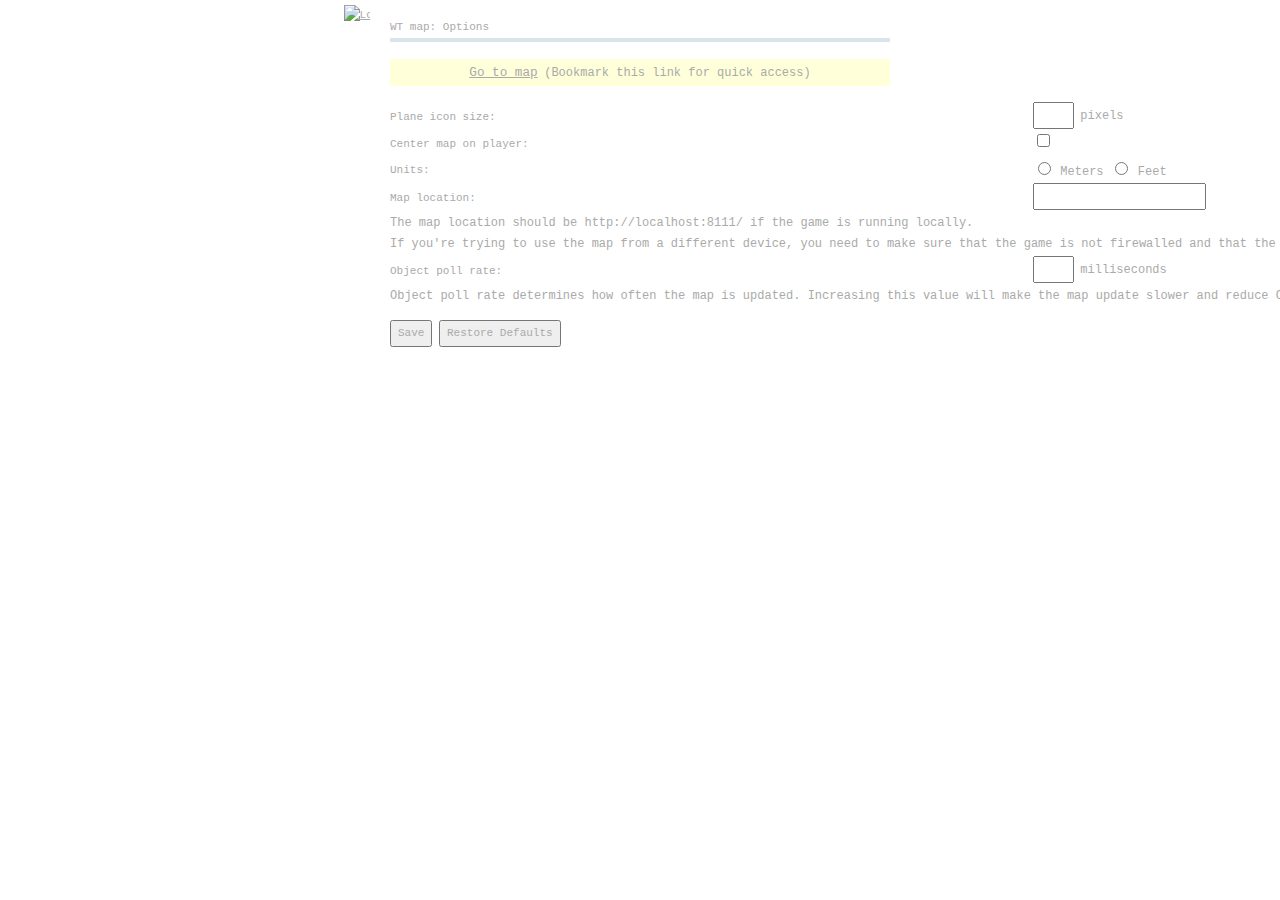
==== src/options.html @ 9173650b "formatting" ====
<!DOCTYPE html>
<html>

<head>
    <title>WT map: Options</title>
    <meta charset="UTF-8">
    <link rel="stylesheet" type="text/css" href="styles/main.css">
</head>

<body id="wtm-options">
    <div id="wtm-wrapper">
        <div id="wrapper">
            <div id="header">
                <a href="index.html" id="logo"><img src="images/icon-128.png" alt="Logo"></a>
                <h1>WT map: Options</h1>
            </div>
            <p id="installed">Extension installed.</p>
            <p id="goto">
                <span id="goto_link"><a href="index.html">Go to map</a></span>
                <span class="text">(Bookmark this link for quick access)</span>
            </p>

            <table>
                <colgroup>
                    <col style="width: 40%;">
                    <col>
                </colgroup>
                <tr>
                    <td>
                        <label for="plane_icon_size">Plane icon size:</label>
                    </td>
                    <td>
                        <input type="text" spellcheck="false" id="plane_icon_size" class="input_number">
                        <span class="text">pixels</span>
                        <span id="plane_icon_preview"></span>
                    </td>
                </tr>
                <tr>
                    <td>
                        <label for="map_center">Center map on player:</label>
                    </td>
                    <td>
                        <input type="checkbox" id="map_center">
                    </td>
                </tr>
                <tr>
                    <td>
                        Units:</label>
                    </td>
                    <td>
                        <input type="radio" value="meters" id="units-meters" name="units">
                        <label for="units-meters">Meters</label>
                        <input type="radio" value="feet" id="units-feet" name="units">
                        <label for="units-feet">Feet</label>
                    </td>
                </tr>
                <tr>
                    <td>
                        <label for="base_url">Map location:</label>
                    </td>
                    <td>
                        <input type="text" spellcheck="false" id="base_url" class="input_text">
                    </td>
                </tr>
                <tr>
                    <td colspan="2">
                        <span class="text">
                            The map location should be http://localhost:8111/ if the game is running locally.<br>
                            If you're trying to use the map from a different device,
                            you need to make sure that the game is not firewalled
                            and that the network setup allows it (for instance, if
                            it's possible to connect from wireless to wired devices).
                        </span>
                    </td>
                </tr>
                <tr>
                    <td>
                        <label for="object_update_rate">Object poll rate:</label>
                    </td>
                    <td>
                        <input type="text" spellcheck="false" id="object_update_rate" class="input_number">
                        <span class="text">milliseconds</span>
                    </td>
                </tr>
                <tr>
                    <td colspan="2">
                        <span class="text">Object poll rate determines how often
                            the map is updated. Increasing this value will make
                            the map update slower and reduce CPU and network usage.</span>
                    </td>
                </tr>
            </table>

            <p>
                <button id="save">Save</button>
                <button id="restore">Restore Defaults</button>
            </p>
            <p id="status"></p>
        </div>
    </div>
    <script src="vendor/jquery-1.10.2.min.js"></script>
    <script src="scripts/wtm.js"></script>
    <script src="scripts/options.js"></script>
</body>

</html>
---- src/styles/main.css ----
@font-face {
    font-family: 'Communist';
    src: url('chrome-extension://__MSG_@@extension_id__/fonts/communist.ttf');
}

@font-face {
    font-family: 'plane_icons';
    src: url('chrome-extension://__MSG_@@extension_id__/fonts/icons.ttf');
}

#wtm-wrapper h1,
#wtm-wrapper h2,
#wtm-wrapper h3,
#wtm-wrapper h4,
#wtm-wrapper h5 {
    font-weight: normal;
}

#wtm-options label {
    display: block;
}

#wtm-options label[for=units-feet],
#wtm-options label[for=units-meters] {
    display: inline;
}

#wtm-options table .text {
    position: relative;
    top: -1px;
}

#wtm-options #installed {
    margin: 1.5em 0;
    display: none;
    color: #aaa;
}

#wtm-options #goto {
    margin: 1.5em 0;
}

#wtm-options button,
#wtm-options input {
    position: relative;
}

#wtm-options #proximity_sound_file {
    width: 50em;
}

#wtm-options input[type=checkbox],
#wtm-options #test_sound,
#wtm-options input[type=text] {
    top: -2px;
}

#wtm-options table {
    border-collapse: collapse;
}

#wtm-options td {
    padding-left: 0;
}

#wtm-options .input_text {
    width: 15em;
}

#wtm-options .input_number {
    width: 3em;
}

#wtm-options #plane_icon_preview {
    font-family: 'plane_icons';
    position: absolute;
    white-space: nowrap;
    margin-left: 10px;
    margin-top: -5px;
    color: red;
    letter-spacing: .1em;
}

#wtm-wrapper #logo {
    position: absolute;
    right: 100%;
    margin-right: 20px;
    top: 0;
}

#wtm-wrapper {
    padding-top: 5px;
    position: relative;
    font-family: 'Communist', sans-serif;
    width: 500px;
    margin: auto;
    color: #333;
}

#wtm-wrapper h1 {
    border-bottom: 4px solid rgba(0, 80, 122, .15);
}

#wtm-options label[for=units-feet],
#wtm-options label[for=units-meters],
#wtm-wrapper .text {
    font-size: 12px;
}

#map-root,
#indicators-root,
#state-root,
#hud-evt-msg-root,
#hud-dmg-msg-root,
#game-chat-root,
#mission-objectives {
    display: none !important;
}


#wtm-options #show_advanced p {
    text-align: center;
    margin: 0;
    text-transform: uppercase;
}

#wtm-options tr.advanced {
    display: none;
}

#wtm-options #goto a {
    font-size: 1.15em;
}

#wtm-options #goto_link {
    position: relative;
}

#wtm-options #goto_sub {
    position: absolute;
    left: -5%;
    top: 0;
    background: #f06;
    width: 110%;
    height: 120%;
    margin-top: -5%;
    opacity: 0;
}

#wtm-options #goto {
    background: rgba(255, 255, 0, .15);
    padding: .3em .5em .2em;
    text-align: center;
}

#wtm-options a.active,
#wtm-options a:active {
    color: #f06;
}

.wtm-panel .wtm-caption {
    text-indent: .35em;
    line-height: 21px;
    height: 21px;
    width: 100%;
    color: #ddd;
    border-radius: 1px 1px 0 0;
    background: -webkit-gradient(linear, left top, left bottom, color-stop(0%, #606060), color-stop(100%, #555));
}

* {
    font-size: 11px;
    color: #aaa;
    line-height: 21px;
    white-space: nowrap;
    font-family: 'Consolas', 'Lucida Console', monospace;
}

#wtm-mapscale:before {
    content: 'Scale: ';
}

#wtm-mapscale:after {
    content: '\00d7';
}

#wtm-mapdimensions:before {
    content: 'Map: ';
}

#wtm-mapgrid:before {
    content: 'Grid: ';
}

#wtm-mapdimensions,
#wtm-mapgrid,
#wtm-mapscale {
    margin: 0 .7em;
}

#wtm-state-root .wtm-caption:before {
    font-weight: bold;
    content: "State";
}


#wtm-sidepanels {
    position: absolute;
    top: 5px;
    right: 5px;
}

#wtm-sidepanels .wtm-panel {
    margin-right: 5px;
    margin-bottom: 5px;

}

.wtm-panel {
    float: left;
    border-radius: 1px;
    background-color: rgba(255, 255, 255, .1);
    background-color: rgba(128, 128, 128, .25);
    background-color: rgba(40, 40, 40, .7);
}

table.wtm-data tr:first-child th,
table.wtm-data tr:first-child td {
    border-top-style: none;
}

table.wtm-data tr:last-child th,
table.wtm-data tr:last-child td {
    border-bottom-style: none;
}

.wtm-data tr.hl {
    background: rgba(255, 255, 255, .05);
}

.wtm-data tr.hl td,
.wtm-data tr.hl th {
    border-bottom-color: rgba(255, 255, 255, .05);
}

.wtm-data tr.hl th,
.wtm-data tr.hl td {
    color: #ddd;
}

.wtm-data tr.hl td {
    font-size: 2em;
}

.wtm-data tr:hover th,
.wtm-data tr:hover td {
    border-bottom-color: rgba(255, 255, 255, .05);
}

.wtm-data tr:hover {
    cursor: pointer;
    background-color: rgba(255, 255, 255, .05);
}

.wtm-data {
    position: relative;
}

#map-canvas {
    cursor: -webkit-grab;
}

#map-canvas:active {
    cursor: -webkit-grabbing;
}

.wtm-data:hover:after {
    display: block;
}

.wtm-data:after {
    display: none;
    content: 'Click rows to highlight';
    position: absolute;
    top: 100%;
    left: 0;
    color: #aaa;
}

table.wtm-data th,
table.wtm-data td {
    border-color: rgba(255, 255, 255, .035);
    border-style: none;
    border-width: 1px;
    text-align: left;
    padding: 0 .35em;
    line-height: 1.5em;
}

table.wtm-data th {
    border-bottom-style: solid;
}

table.wtm-data td {
    border-left-style: solid;
    border-bottom-style: solid;
}

table.wtm-data {
    width: 300px;
    border-collapse: collapse;
    table-layout: fixed;
}

.wtm-panel .wtm-caption:before {
    font-weight: bold;
}

#wtm-indicators-root .wtm-caption:before {
    content: "Indicators"
}


#wtm-mapsummary {
    position: absolute;
    max-width: 100%;
    margin-top: 4px;
    top: 100%;
    border-collapse: collapse;
    line-height: 1em;
}

.wtm-count {}

#wtm-redrow th {
    color: #e70000;
}

#wtm-bluerow th {
    color: #145CFF;
}

#wtm-mapsummary th.wtm-aircraft {
    font-family: 'plane_icons';
}

#wtm-mapsummary td {
    font-size: 11px;
}

#wtm-mapsummary th {
    font-family: 'Icons';
    font-size: 26px;
    padding: 0 2px;
    -webkit-text-stroke-width: 1px;
    -webkit-text-stroke-color: #000;
}

#draghandle {
    cursor: default !important;
}

#wtm-map {
    border: 1px solid #555;
    border-top-style: none;
    border-radius: 0 0 1px 1px;
}

#map-canvas {
    display: block;
}

#wtm-map-root:after {
    position: absolute;
    content: 'Use the mouse wheel to change the zoom level';
    top: 100%;
    right: 0;
    display: none;
    color: #aaa;
}

#wtm-map-root:hover:after {
    display: block;
}

.wtm-toggle {
    white-space: nowrap;
    float: right;
    padding-left: 1em;
}

.wtm-toggle input {
    margin: 0 5px 0 3px;
    position: relative;
    top: 2px;
}

.wtm-toggle label {}

.wtm-panel.off .wtm-caption {
    border-radius: 1px;
}

.wtm-panel.off .wtm-panel-contents {
    display: none;
}

body {
    margin: 5px;
    background-image: url('../images/bg.png');
    background-repeat: no-repeat;
    background-size: 100% auto;
    background-position: 100% 0;
}

#wtm-map-root {
    position: relative;
}

#wtm-mapinfo {
    float: right;
}

#wtm-mapinfo,
.wtm-toggle {
    color: #aaa;
}
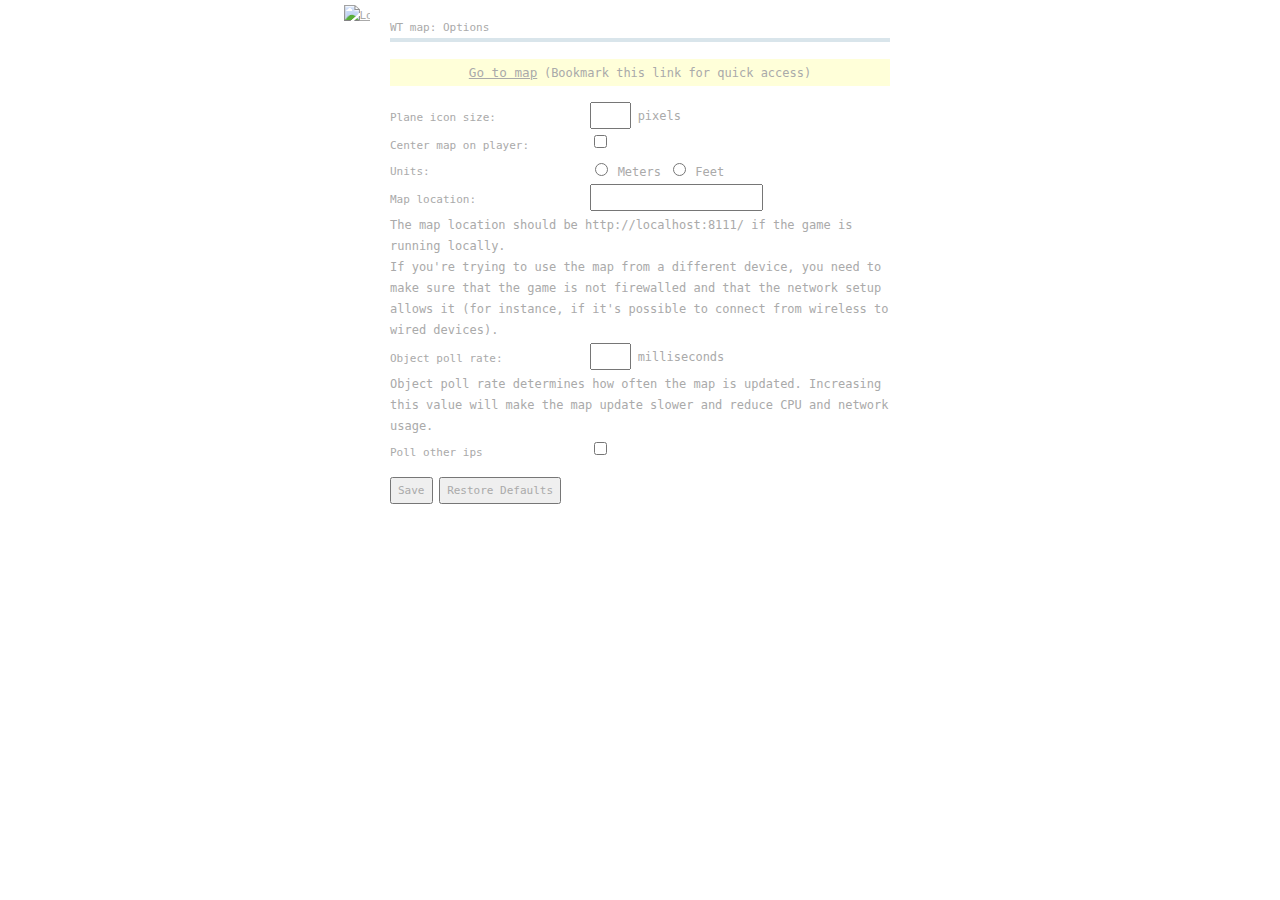
==== commit f9bde7d3: "Added coop!" ====
--- a/src/options.html
+++ b/src/options.html
@@ -89,6 +89,31 @@
                             the map update slower and reduce CPU and network usage.</span>
                     </td>
                 </tr>
+                <tr>
+                    <td>
+                        <label for="coop_enabled">Poll other ips</label>
+                    </td>
+                    <td>
+                        <input type="checkbox" id="coop_enabled">
+                    </td>
+                </tr>
+                <tr id="tr_coop_ips">
+                    <td>
+                        <label for="coop_ips">Coop IPs (separate by comma ","):</label>
+                    </td>
+                    <td>
+                        <input type="text" spellcheck="false" id="coop_ips" class="input_text">
+                    </td>
+                </tr>
+                <tr id="tr_coop_update_rate">
+                    <td>
+                        <label for="coop_update_rate">Coop poll rate:</label>
+                    </td>
+                    <td>
+                        <input type="text" spellcheck="false" id="coop_update_rate" class="input_number">
+                        <span class="text">milliseconds</span>
+                    </td>
+                </tr>
             </table>
 
             <p>
--- a/src/styles/main.css
+++ b/src/styles/main.css
@@ -424,4 +424,17 @@
 #wtm-mapinfo,
 .wtm-toggle {
     color: #aaa;
+}
+
+#wtm-options tr {
+    border-bottom: 1px solid rgba(255, 255, 255, .5);
+}
+
+#wtm-options table .text {
+    white-space: wrap;
+}
+
+#wtm-options #tr_coop_ips,
+#wtm-options #tr_coop_update_rate {
+    display: none;
 }